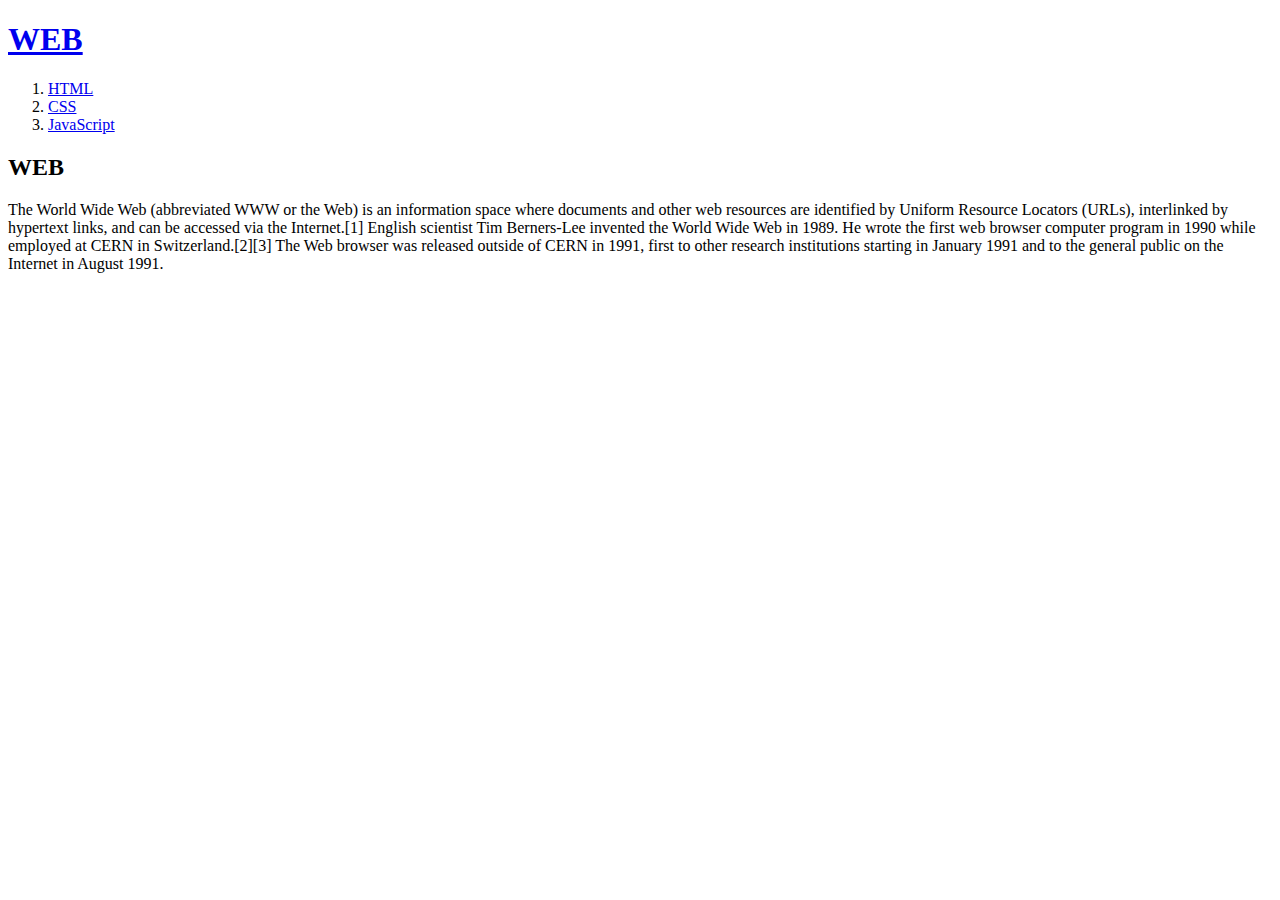
==== index.html @ d02213d3 "first version" ====
<!doctype html>
<html>
<head>
  <title>WEB1 - Welcome</title>
  <meta charset="utf-8">
</head>
<body>
  <h1><a href="index.html">WEB</a></h1>
  <ol>
    <li><a href="1.html">HTML</a></li>
    <li><a href="2.html">CSS</a></li>
    <li><a href="3.html">JavaScript</a></li>
  </ol>
  <h2>WEB</h2>
  <p>The World Wide Web (abbreviated WWW or the Web) is an information space where documents and other web resources are identified by Uniform Resource Locators (URLs), interlinked by hypertext links, and can be accessed via the Internet.[1] English scientist Tim Berners-Lee invented the World Wide Web in 1989. He wrote the first web browser computer program in 1990 while employed at CERN in Switzerland.[2][3] The Web browser was released outside of CERN in 1991, first to other research institutions starting in January 1991 and to the general public on the Internet in August 1991.
  </p>
</body>
</html>
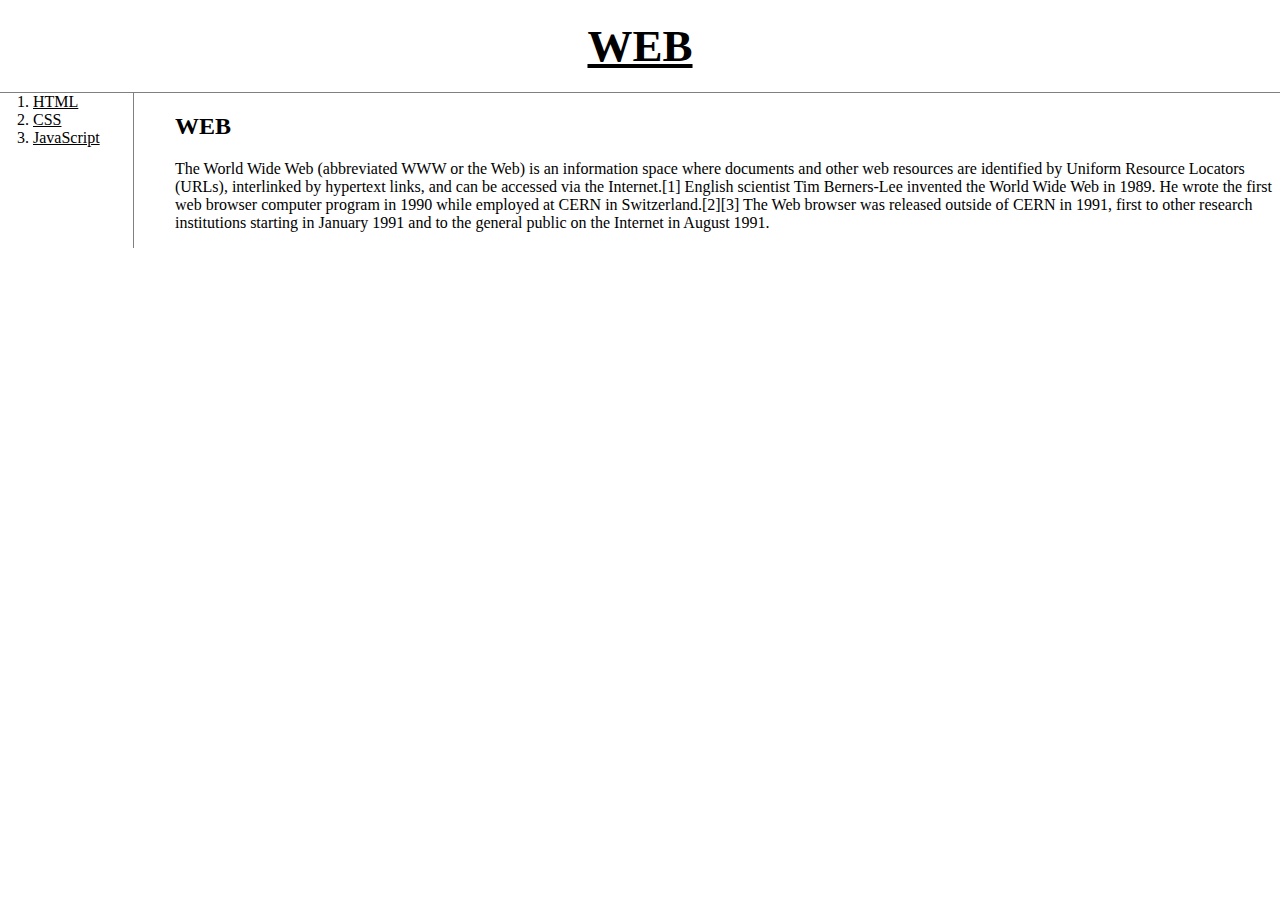
==== commit c451d98b: "Add files via upload" ====
--- a/index.html
+++ b/index.html
@@ -3,16 +3,21 @@
 <head>
   <title>WEB1 - Welcome</title>
   <meta charset="utf-8">
+  <link rel="stylesheet" href="style.css">
 </head>
 <body>
   <h1><a href="index.html">WEB</a></h1>
+  <div id="grid">
   <ol>
     <li><a href="1.html">HTML</a></li>
     <li><a href="2.html">CSS</a></li>
     <li><a href="3.html">JavaScript</a></li>
   </ol>
-  <h2>WEB</h2>
-  <p>The World Wide Web (abbreviated WWW or the Web) is an information space where documents and other web resources are identified by Uniform Resource Locators (URLs), interlinked by hypertext links, and can be accessed via the Internet.[1] English scientist Tim Berners-Lee invented the World Wide Web in 1989. He wrote the first web browser computer program in 1990 while employed at CERN in Switzerland.[2][3] The Web browser was released outside of CERN in 1991, first to other research institutions starting in January 1991 and to the general public on the Internet in August 1991.
-  </p>
+    <div id="article">
+      <h2>WEB</h2>
+      <p>The World Wide Web (abbreviated WWW or the Web) is an information space where documents and other web resources are identified by Uniform Resource Locators (URLs), interlinked by hypertext links, and can be accessed via the Internet.[1] English scientist Tim Berners-Lee invented the World Wide Web in 1989. He wrote the first web browser computer program in 1990 while employed at CERN in Switzerland.[2][3] The Web browser was released outside of CERN in 1991, first to other research institutions starting in January 1991 and to the general public on the Internet in August 1991.
+      </p>
+    </div>
+  </div>
 </body>
 </html>
--- a/style.css
+++ b/style.css
@@ -0,0 +1,40 @@
+body{
+  margin:0;
+}
+a {
+  color:black;
+}
+h1 {
+  font-size:45px;
+  text-align: center;
+  border-bottom:1px solid gray;
+  margin:0;
+  padding:20px;
+}
+ol{
+  border-right:1px solid gray;
+  width:100px;
+  margin:0;W
+  padding:20px;
+}
+#grid{
+  display: grid;
+  grid-template-columns: 150px 1fr;
+}
+#grid ol{
+  padding-left:33px;
+}
+#grid #article{
+  padding-left:25px;
+}
+@media(max-width:800px){
+  #grid{
+    display: block;
+  }
+  ol{
+    border-right:none;
+  }
+  h1 {
+    border-bottom:none;
+  }
+}
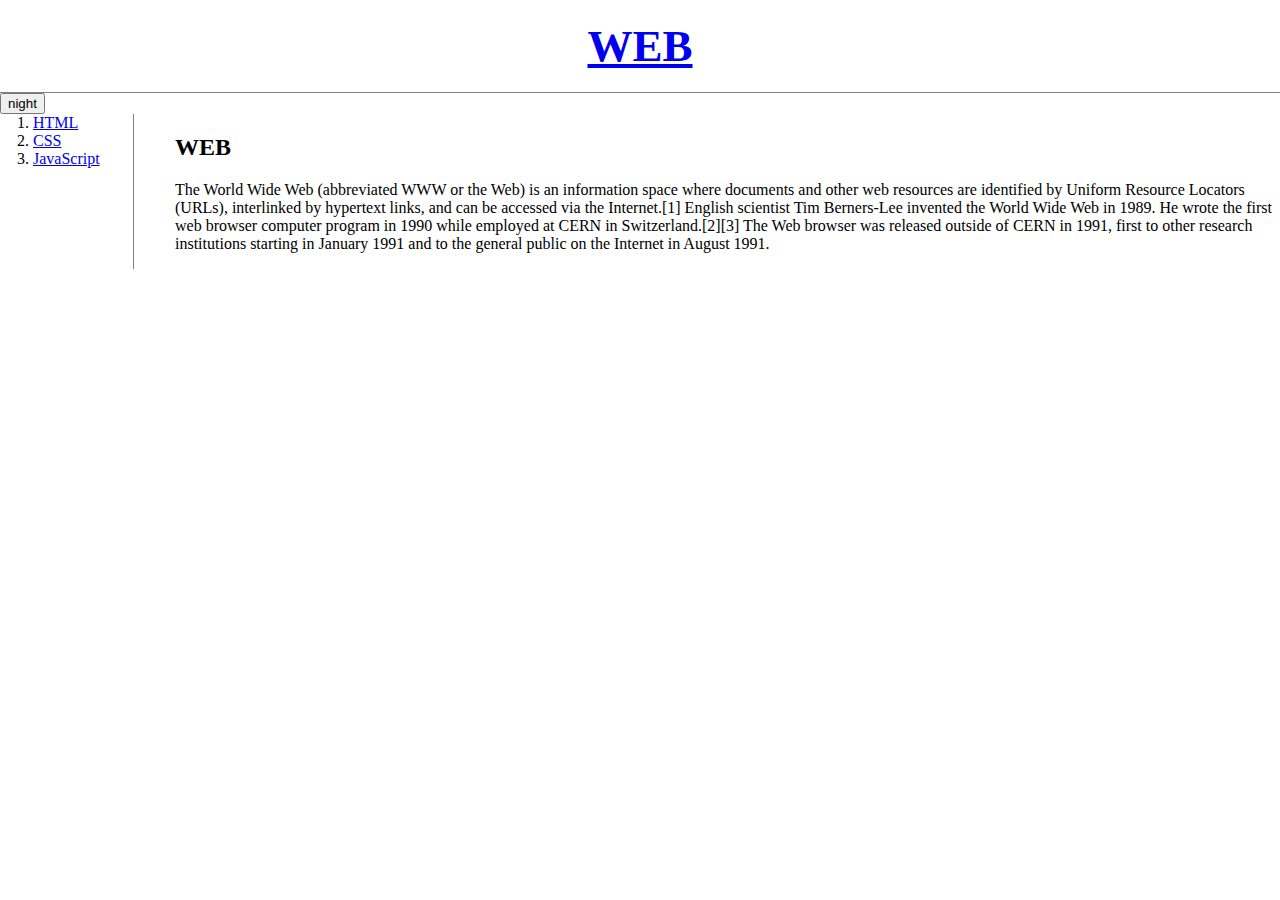
==== commit a568092c: "Add files via upload" ====
--- a/index.html
+++ b/index.html
@@ -7,6 +7,13 @@
 </head>
 <body>
   <h1><a href="index.html">WEB</a></h1>
+  <input id="night_day" type="button" value="night" onclick="
+    if(document.querySelector('#night_day').value === 'night'){
+      document.querySelector('body').style.backgroundColor = 'black'; document.querySelector('body').style.color = 'white'; document.querySelector('#night_day').value = 'day';
+    } else {
+      document.querySelector('body').style.backgroundColor = 'white'; document.querySelector('body').style.color = 'black'; document.querySelector('#night_day').value = 'night';
+    }
+  ">
   <div id="grid">
   <ol>
     <li><a href="1.html">HTML</a></li>
--- a/style.css
+++ b/style.css
@@ -1,8 +1,5 @@
 body{
   margin:0;
-}
-a {
-  color:black;
 }
 h1 {
   font-size:45px;
